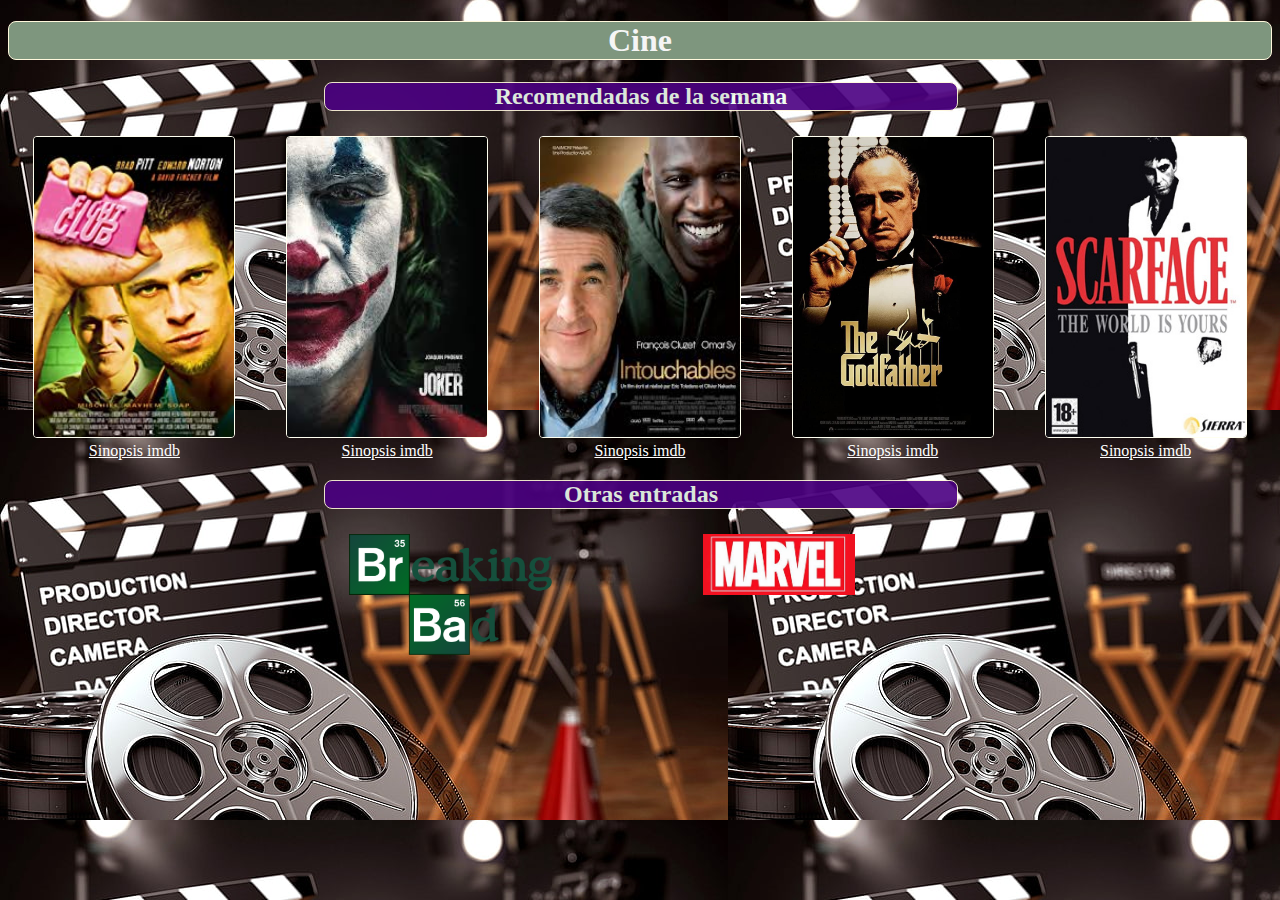
==== index.html @ 04149516 "paginaClip" ====
<!DOCTYPE html>
<html lang="en">
<head>
    <meta charset="UTF-8">
    <meta name="viewport" content="width=device-width, initial-scale=1.0">
    <title>Principal</title>
    <link rel="stylesheet" href="/styles.css">
</head>
<body style="background-image: url(/images/cine.jpg);">
    <h1>Cine</h1>
    <section>
        <h2>Recomendadas de la semana</h2>
        <div class="recomendadas">
            <div>  
                <img src="/images/fightclub.jpg" class="img-rec" alt="imagen de el club de la pelea">
                <div style="text-align: center;">
                     <a href="https://www.imdb.com/title/tt0137523/">Sinopsis imdb</a>
                </div> 
            </div>
            <div>
                <img src="images/joker.jpeg" class="img-rec" alt="imagen de pelicula joker">
                <div style="text-align: center;">
                    <a href="https://www.imdb.com/title/tt7286456/">Sinopsis imdb</a>
                </div>
            </div>
            <div>
                <img src="/images/descarga.jpeg" class="img-rec" alt="Imagen pelicula intocables">
                <div style="text-align: center;"> 
                    <a href="https://www.imdb.com/title/tt1675434/">Sinopsis imdb</a>
                </div>
            </div>
            <div>
                <img src="/images/padrino.jpg" class="img-rec" alt="Imagen del padrino">
                <div style="text-align: center;">
                    <a href="https://www.imdb.com/title/tt0068646/">Sinopsis imdb</a>
                </div>
            </div>
            <div>
                <img src="/images/scarface.jpg" class="img-rec" alt="Imagen scarface">
                <div style="text-align: center;">
                    <a href="https://www.imdb.com/title/tt0086250/">Sinopsis imdb</a>
                </div>
            </div>
        </div>
    </section>
    <section style="text-align: center;">
        <h2>Otras entradas</h2>
        <div class="recomendadas" style="display: flex; justify-content: center;">
            <a href="/breaking.html" style="text-align: center; width:40%; cursor: pointer;">
                <img style="width: 40%;" src="/images/breakingBad.png">
            </a>
            <a href="marvel.html" style="text-align: start; width: 30%; cursor: pointer;">
                <img style="width: 40%;" src="/images/marvel.jpeg">
            </a>
        </div>
    </section>
</body>
</html>
---- styles.css ----
a {
    color: white;
}

h1 {
    text-align: center;
    background-color: rgb(126, 150, 126);
    
    border: cornsilk 1px solid;
    border-radius: 8px;
    color: whitesmoke;
}

h2 {
    margin-left: 25%;
    text-align: center;
    color: honeydew;
    border: cornsilk 1px solid;
    border-radius: 8px;
    background-color: indigo;
    opacity: 0.9;
    width: 50%;
}

.recomendadas {
    display: flex;
    flex-direction: row;
    margin-top: 2%;
    align-content: flex-end;
    justify-content: space-around; 
}

.img-rec {
    width: 200px;
    height: 300px;
    border: ivory 1px solid;
    border-radius: 4px;
    cursor: pointer;
}
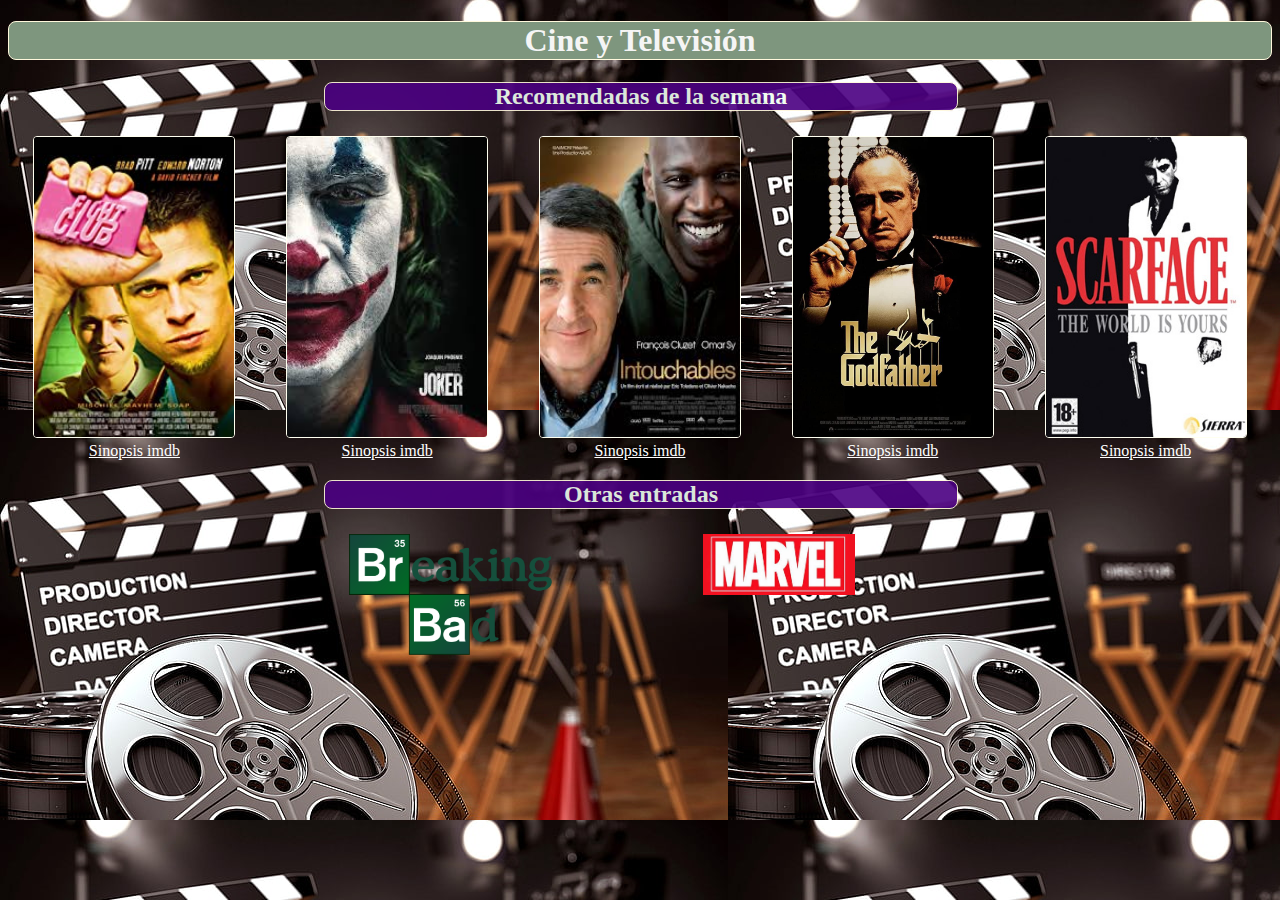
==== commit 9e74161a: "segunda revision" ====
--- a/index.html
+++ b/index.html
@@ -7,7 +7,7 @@
     <link rel="stylesheet" href="/styles.css">
 </head>
 <body style="background-image: url(/images/cine.jpg);">
-    <h1>Cine</h1>
+    <h1>Cine y Televisión</h1>
     <section>
         <h2>Recomendadas de la semana</h2>
         <div class="recomendadas">
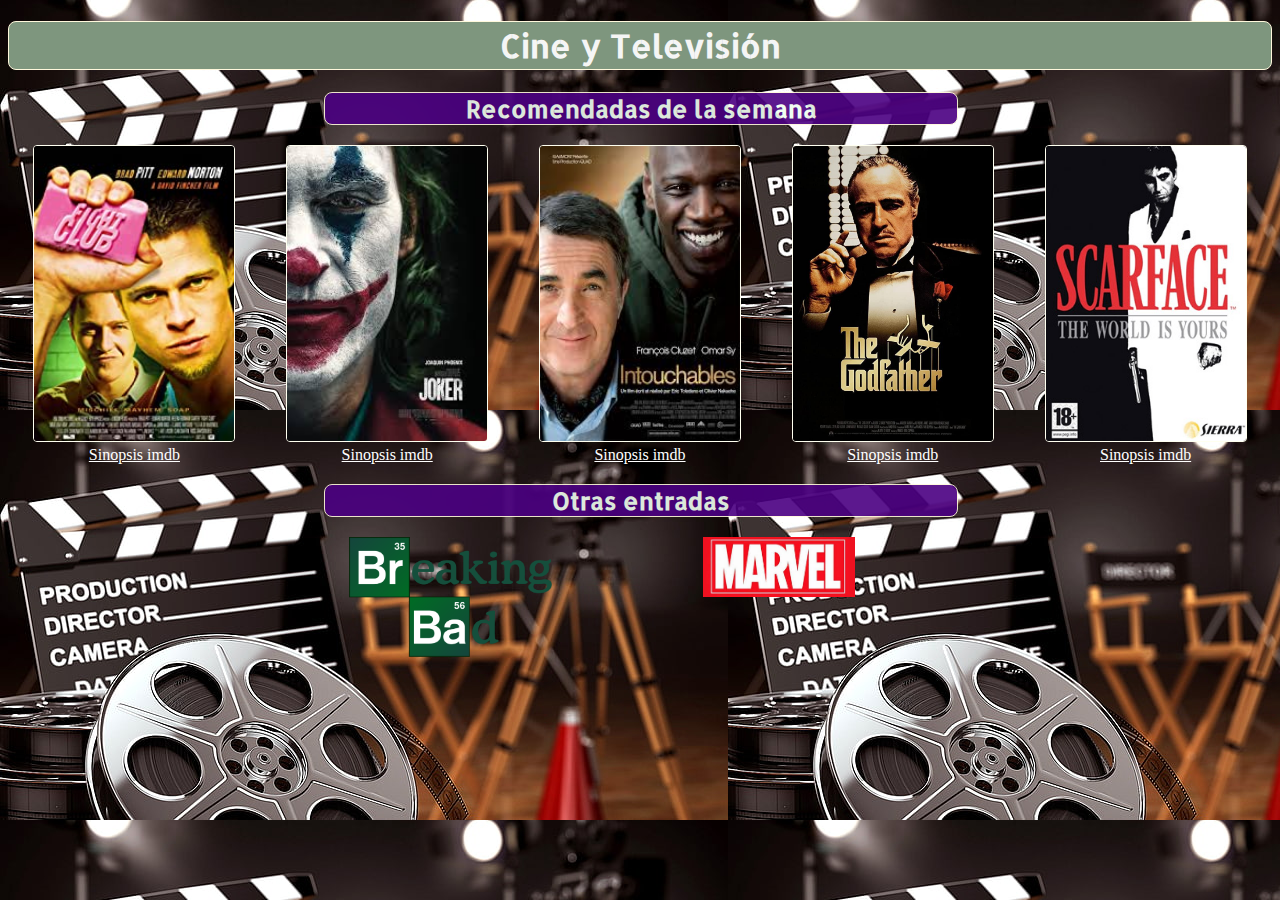
==== commit 59d6b0ba: "Cambios en pagina de Breaking Bad" ====
--- a/index.html
+++ b/index.html
@@ -5,6 +5,7 @@
     <meta name="viewport" content="width=device-width, initial-scale=1.0">
     <title>Principal</title>
     <link rel="stylesheet" href="/styles.css">
+    <link href="https://fonts.googleapis.com/css2?family=Allerta+Stencil&display=swap" rel="stylesheet">
 </head>
 <body style="background-image: url(/images/cine.jpg);">
     <h1>Cine y Televisión</h1>
--- a/styles.css
+++ b/styles.css
@@ -3,36 +3,42 @@
 }
 
 h1 {
-    text-align: center;
+
     background-color: rgb(126, 150, 126);
-    
     border: cornsilk 1px solid;
     border-radius: 8px;
     color: whitesmoke;
+    text-align: center;
+    font-family: 'Allerta Stencil', sans-serif;
+    padding: 3px;
 }
 
 h2 {
+
     margin-left: 25%;
     text-align: center;
     color: honeydew;
     border: cornsilk 1px solid;
     border-radius: 8px;
     background-color: indigo;
+    font-family: 'Allerta Stencil', sans-serif;
     opacity: 0.9;
     width: 50%;
 }
 
 .recomendadas {
+
     display: flex;
     flex-direction: row;
-    margin-top: 2%;
+    margin-top: 1%;
     align-content: flex-end;
     justify-content: space-around; 
 }
 
 .img-rec {
+
     width: 200px;
-    height: 300px;
+    height: 295px;
     border: ivory 1px solid;
     border-radius: 4px;
     cursor: pointer;
